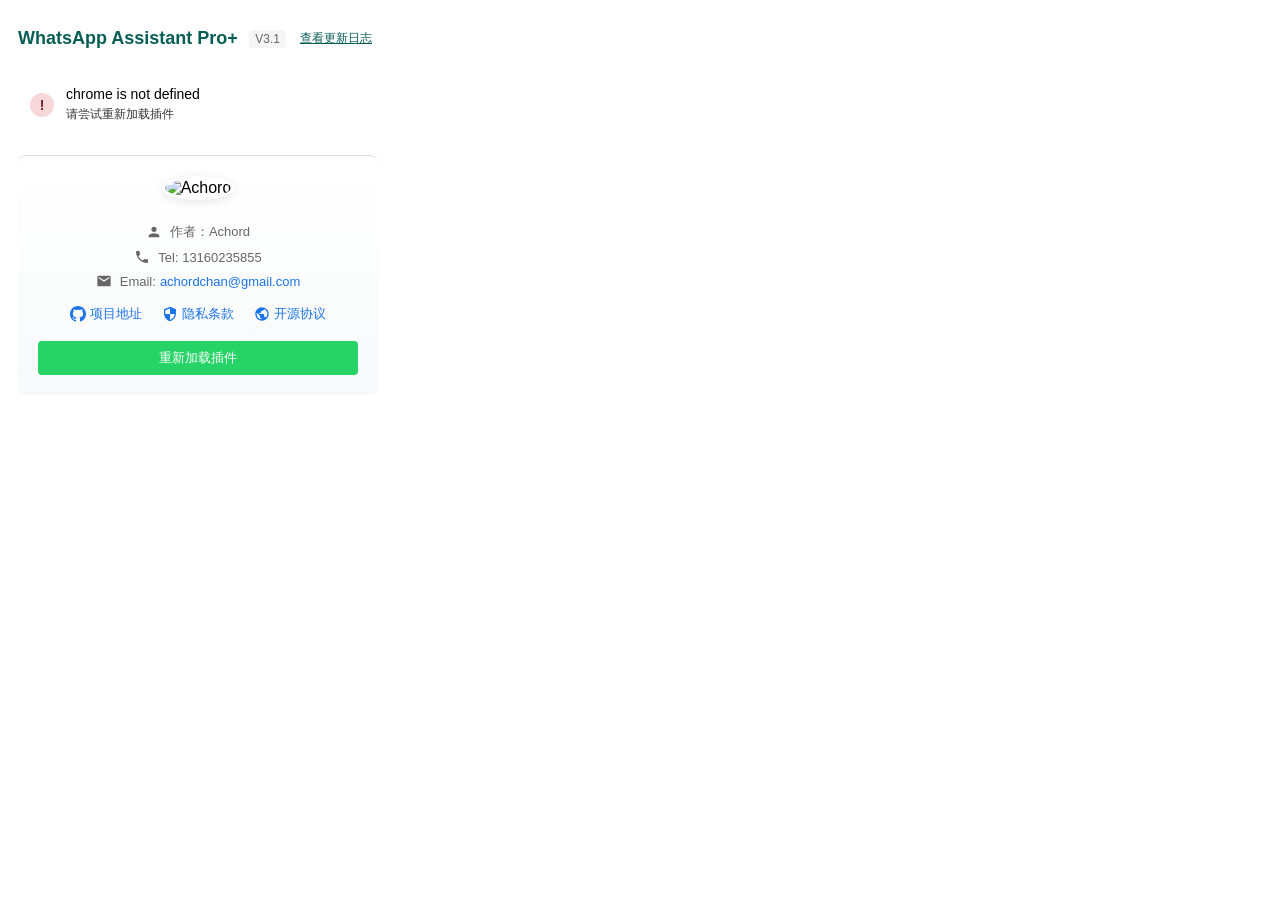
==== popup.html @ e93a6b11 "chore: initial commit" ====
<!DOCTYPE html>
<html>
<head>
  <meta charset="UTF-8">
  <title>WhatsApp Assistant Pro+</title>
  <style>
    body {
      width: 360px;
      padding: 10px;
      font-family: -apple-system, BlinkMacSystemFont, "PingFang SC", "Microsoft YaHei", sans-serif;
      height: auto;
      overflow: visible;
    }
    .header {
      margin: 0 0 15px 0;
      padding: 10px 0;
      position: sticky;
      top: 0;
      background: white;
      z-index: 100;
      display: flex;
      align-items: center;
      justify-content: space-between;
    }
    
    .header h2 {
      margin: 0;
      color: #075e54;
      font-size: 18px;
    }
    
    .version-container {
      display: flex;
      align-items: center;
      gap: 8px;
    }
    
    .version {
      font-size: 12px;
      color: #666;
      background: #f5f5f5;
      padding: 2px 6px;
      border-radius: 4px;
    }
    .api-key {
      margin: 10px 0;
    }
    input[type="text"] {
      width: 100%;
      padding: 8px;
      margin: 5px 0;
      border: 1px solid #ddd;
      border-radius: 4px;
      font-size: 14px;
    }
    label {
      font-size: 14px;
      color: #333;
    }
    .reload-btn {
      background-color: #25D366;
      color: white;
      border: none;
      border-radius: 4px;
      padding: 8px 16px;
      cursor: pointer;
      width: 100%;
      margin-top: 10px;
      position: sticky; /* 按钮固定在底部 */
      bottom: 10px;
    }
    .reload-btn:disabled {
      background-color: #ccc;
    }
    .status-area {
      display: flex;
      align-items: center;
      gap: 12px;
      margin: 10px 0;
      padding: 12px;
      border-radius: 8px;
      font-size: 14px;
    }
    .status-icon {
      width: 24px;
      height: 24px;
      display: flex;
      align-items: center;
      justify-content: center;
      border-radius: 50%;
      font-weight: bold;
    }
    .status-success .status-icon {
      background-color: #d4edda;
      color: #155724;
    }
    .status-error .status-icon {
      background-color: #f8d7da;
      color: #721c24;
    }
    .status-loading .status-icon {
      background-color: #fff3cd;
      color: #856404;
    }
    .status-text {
      flex: 1;
    }
    .status-detail {
      font-size: 12px;
      margin-top: 4px;
      opacity: 0.8;
    }
    @keyframes fadeIn {
      from { opacity: 0; }
      to { opacity: 1; }
    }
    .status-area {
      animation: fadeIn 0.3s ease-out;
    }
    .hidden {
      display: none;
    }
    /* Google风格帮助说明样式 */
    .help-section {
      margin: 20px 0;
      background: #fff;
      border-radius: 8px;
      box-shadow: 0 1px 2px 0 rgba(60,64,67,0.3), 0 2px 6px 2px rgba(60,64,67,0.15);
      overflow: hidden;
    }
    .help-title {
      color: #202124;
      font-size: 16px;
      font-weight: 500;
      padding: 16px;
      background: #f8f9fa;
      border-bottom: 1px solid #dadce0;
      display: flex;
      align-items: center;
      gap: 12px;
    }
    .help-title svg {
      width: 20px;
      height: 20px;
      color: #1a73e8;
    }
    .help-content {
      padding: 16px;
    }
    .help-list {
      list-style: none;
      padding: 0;
      margin: 0;
    }
    .help-item {
      display: flex;
      align-items: flex-start;
      gap: 16px;
      padding: 12px;
      margin-bottom: 8px;
      border-radius: 4px;
      transition: background-color 0.2s;
      cursor: pointer;
    }
    .help-item:hover {
      background-color: #f8f9fa;
    }
    .help-item svg {
      width: 20px;
      height: 20px;
      color: #1a73e8;
      flex-shrink: 0;
    }
    .help-item span {
      color: #3c4043;
      font-size: 14px;
      line-height: 1.5;
    }
    .help-item:last-child {
      margin-bottom: 0;
    }
    /* 作者信息样式 */
    .author-info {
      margin: 20px 0;
      padding: 20px;
      border-top: 1px solid #e0e0e0;
      text-align: center;
      background: linear-gradient(to bottom, #ffffff, #f8f9fa);
      border-radius: 8px;
    }
    .author-avatar {
      width: 80px;
      height: 80px;
      border-radius: 50%;
      margin: 0 auto 15px;
      border: 3px solid #fff;
      box-shadow: 0 2px 10px rgba(0,0,0,0.1);
      transition: transform 0.6s ease;
    }
    /* 添加旋转动画 */
    @keyframes rotate360 {
      from {
        transform: rotate(0deg);
      }
      to {
        transform: rotate(360deg);
      }
    }
    .author-avatar:hover {
      animation: rotate360 3s linear infinite; /* 增加动画时间到3秒使旋转更慢 */
    }
    .author-info .info-item {
      display: flex;
      align-items: center;
      justify-content: center;
      gap: 8px;
      margin: 8px 0;
      color: #666;
      font-size: 13px;
      transition: all 0.2s ease;
    }
    .author-info .info-item:hover {
      color: #075e54;
    }
    .author-info svg {
      width: 16px;
      height: 16px;
    }
    .author-info a {
      color: #1a73e8;
      text-decoration: none;
      display: flex;
      align-items: center;
      gap: 4px;
    }
    .author-info a:hover {
      color: #075e54;
    }
    .status-waiting .status-icon {
      background-color: #e3f2fd;
      color: #1976d2;
    }
    .status-waiting {
      background-color: #f8f9fa;
      border: 1px solid #e3f2fd;
    }
    .view-log-btn {
      font-size: 12px;
      color: #075e54;
      background: none;
      border: none;
      padding: 2px 6px;
      cursor: pointer;
      text-decoration: underline;
    }
    .view-log-btn:hover {
      color: #128c7e;
    }
  </style>
</head>
<body>
  <div class="header">
    <h2>WhatsApp Assistant Pro+</h2>
    <div class="version-container">
      <span class="version">V3.1</span>
      <button class="view-log-btn" id="viewUpdateLog">查看更新日志</button>
    </div>
  </div>
  
  <!-- 插件状态显示区域 -->
  <div id="statusArea" class="status-area status-loading">
    <div class="status-icon">⟳</div>
    <div class="status-text">
      <div>正在检查插件状态...</div>
      <div class="status-detail">请稍候</div>
    </div>
  </div>

  <!-- 美化后的作者信息 -->
  <div class="author-info">
    <img src="https://avatars.githubusercontent.com/u/179492542?v=4" alt="Achord" class="author-avatar">
    <div class="info-item">
      <svg viewBox="0 0 24 24" fill="currentColor">
        <path d="M12 12c2.21 0 4-1.79 4-4s-1.79-4-4-4-4 1.79-4 4 1.79 4 4 4zm0 2c-2.67 0-8 1.34-8 4v2h16v-2c0-2.66-5.33-4-8-4z"/>
      </svg>
      <span>作者：Achord</span>
    </div>
    <div class="info-item">
      <svg viewBox="0 0 24 24" fill="currentColor">
        <path d="M6.62 10.79c1.44 2.83 3.76 5.15 6.59 6.59l2.2-2.2c.27-.27.67-.36 1.02-.24 1.12.37 2.33.57 3.57.57.55 0 1 .45 1 1V20c0 .55-.45 1-1 1-9.39 0-17-7.61-17-17 0-.55.45-1 1-1h3.5c.55 0 1 .45 1 1 0 1.25.2 2.45.57 3.57.11.35.03.74-.25 1.02l-2.2 2.2z"/>
      </svg>
      <span>Tel: 13160235855</span>
    </div>
    <div class="info-item">
      <svg viewBox="0 0 24 24" fill="currentColor">
        <path d="M20 4H4c-1.1 0-1.99.9-1.99 2L2 18c0 1.1.9 2 2 2h16c1.1 0 2-.9 2-2V6c0-1.1-.9-2-2-2zm0 4l-8 5-8-5V6l8 5 8-5v2z"/>
      </svg>
      <span style="display: flex; align-items: center; gap: 4px;">Email: <a href="mailto:achordchan@gmail.com">achordchan@gmail.com</a></span>
    </div>

    
    <div style="display: flex; justify-content: center; gap: 20px;">
      <div class="info-item">
        <a href="https://www.github.com/Achordchan/WA-AI-chrome" target="_blank">
          <svg viewBox="0 0 24 24" fill="currentColor">
            <path d="M12 0c-6.626 0-12 5.373-12 12 0 5.302 3.438 9.8 8.207 11.387.599.111.793-.261.793-.577v-2.234c-3.338.726-4.033-1.416-4.033-1.416-.546-1.387-1.333-1.756-1.333-1.756-1.089-.745.083-.729.083-.729 1.205.084 1.839 1.237 1.839 1.237 1.07 1.834 2.807 1.304 3.492.997.107-.775.418-1.305.762-1.604-2.665-.305-5.467-1.334-5.467-5.931 0-1.311.469-2.381 1.236-3.221-.124-.303-.535-1.524.117-3.176 0 0 1.008-.322 3.301 1.23.957-.266 1.983-.399 3.003-.404 1.02.005 2.047.138 3.006.404 2.291-1.552 3.297-1.23 3.297-1.23.653 1.653.242 2.874.118 3.176.77.84 1.235 1.911 1.235 3.221 0 4.609-2.807 5.624-5.479 5.921.43.372.823 1.102.823 2.222v3.293c0 .319.192.694.801.576 4.765-1.589 8.199-6.086 8.199-11.386 0-6.627-5.373-12-12-12z"/>
          </svg>
          <span>项目地址</span>
        </a>
      </div>
      <div class="info-item">
        <a href="PrivacyPolicy.html" target="_blank">
          <svg viewBox="0 0 24 24" fill="currentColor">
            <path d="M12 1L3 5v6c0 5.55 3.84 10.74 9 12 5.16-1.26 9-6.45 9-12V5l-9-4zm0 10.99h7c-.53 4.12-3.28 7.79-7 8.94V12H5V6.3l7-3.11v8.8z"/>
          </svg>
          <span>隐私条款</span>
        </a>
      </div>
      <div class="info-item">
        <a href="LICENSE" target="_blank">
          <svg viewBox="0 0 24 24" fill="currentColor">
            <path d="M12 2C6.48 2 2 6.48 2 12s4.48 10 10 10 10-4.48 10-10S17.52 2 12 2zm-1 17.93c-3.95-.49-7-3.85-7-7.93 0-.62.08-1.21.21-1.79L9 15v1c0 1.1.9 2 2 2v1.93zm6.9-2.54c-.26-.81-1-1.39-1.9-1.39h-1v-3c0-.55-.45-1-1-1H8v-2h2c.55 0 1-.45 1-1V7h2c1.1 0 2-.9 2-2v-.41c2.93 1.19 5 4.06 5 7.41 0 2.08-.8 3.97-2.1 5.39z"/>
          </svg>
          <span>开源协议</span>
        </a>
      </div>
    </div>

  <!-- 重新加载按钮 -->
  <button id="reloadBtn" class="reload-btn hidden">重新加载插件</button>
  
  <script src="popup.js"></script>
</body>
</html>
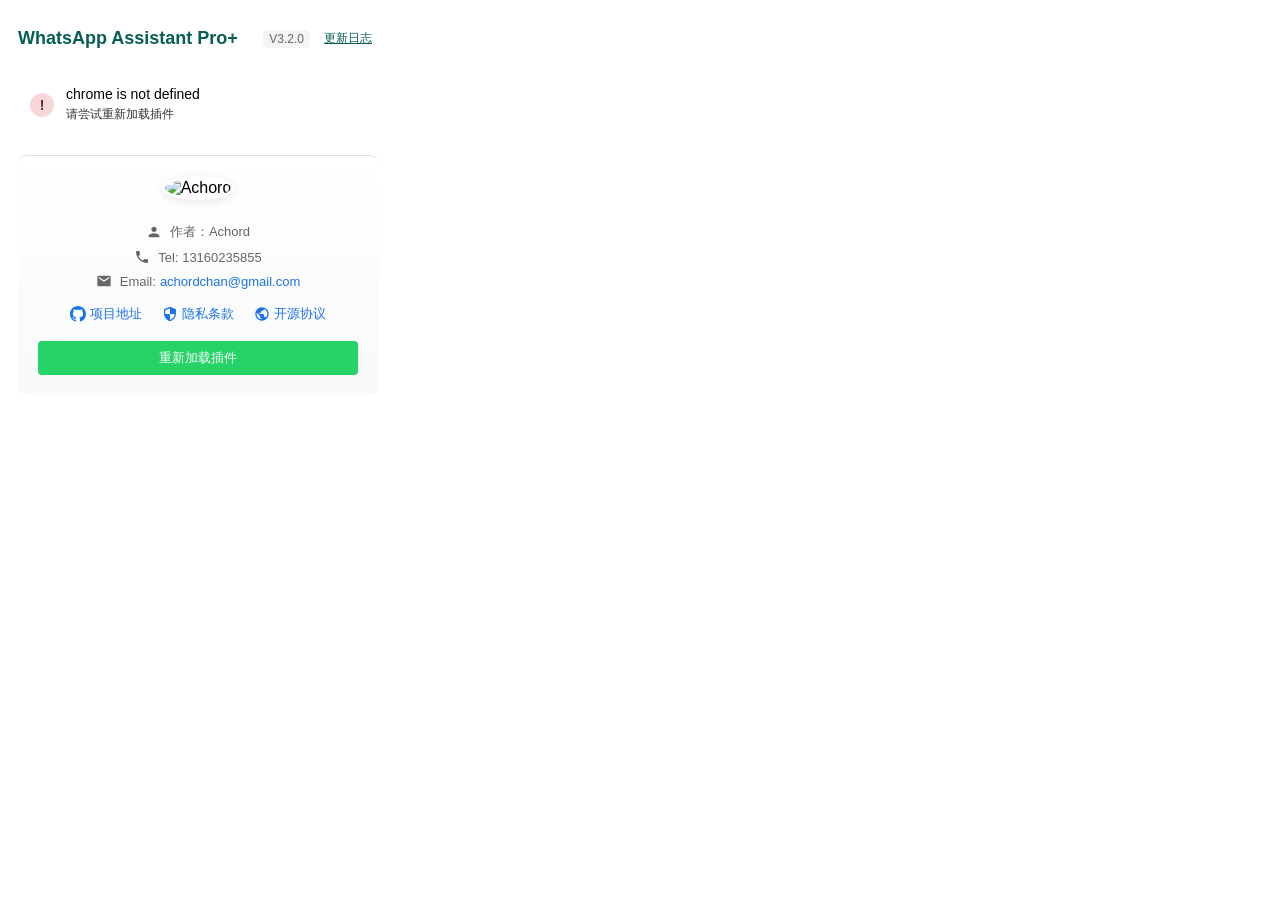
==== commit 9996e51b: "v3.2.0" ====
--- a/popup.html
+++ b/popup.html
@@ -262,8 +262,8 @@
   <div class="header">
     <h2>WhatsApp Assistant Pro+</h2>
     <div class="version-container">
-      <span class="version">V3.1</span>
-      <button class="view-log-btn" id="viewUpdateLog">查看更新日志</button>
+      <span class="version">V3.2.0</span>
+      <button class="view-log-btn" id="viewUpdateLog">更新日志</button>
     </div>
   </div>
   
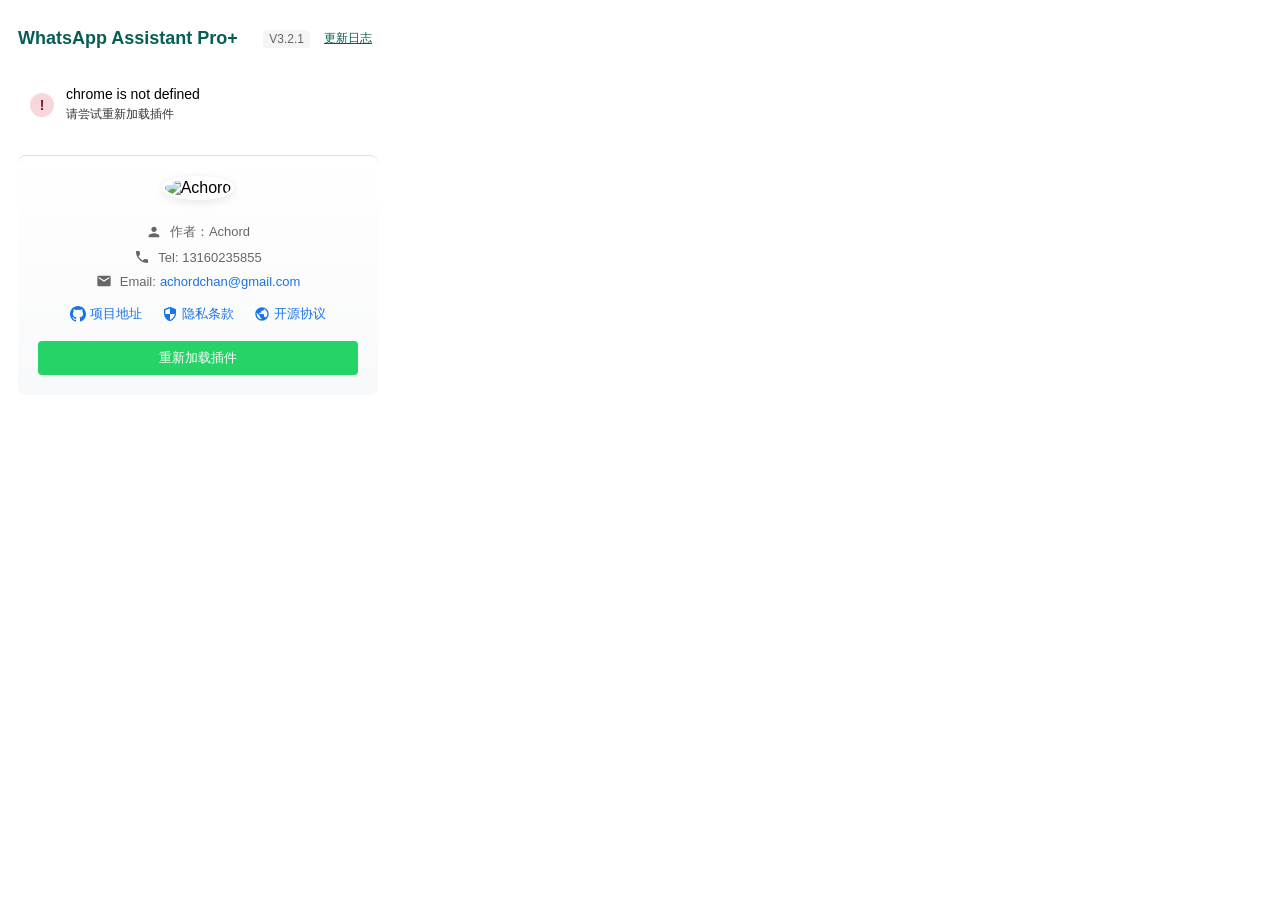
==== commit 1ef3cd91: "3.2.1修复部分灰度设备无法注入按钮的问题" ====
--- a/popup.html
+++ b/popup.html
@@ -262,7 +262,7 @@
   <div class="header">
     <h2>WhatsApp Assistant Pro+</h2>
     <div class="version-container">
-      <span class="version">V3.2.0</span>
+      <span class="version">V3.2.1</span>
       <button class="view-log-btn" id="viewUpdateLog">更新日志</button>
     </div>
   </div>
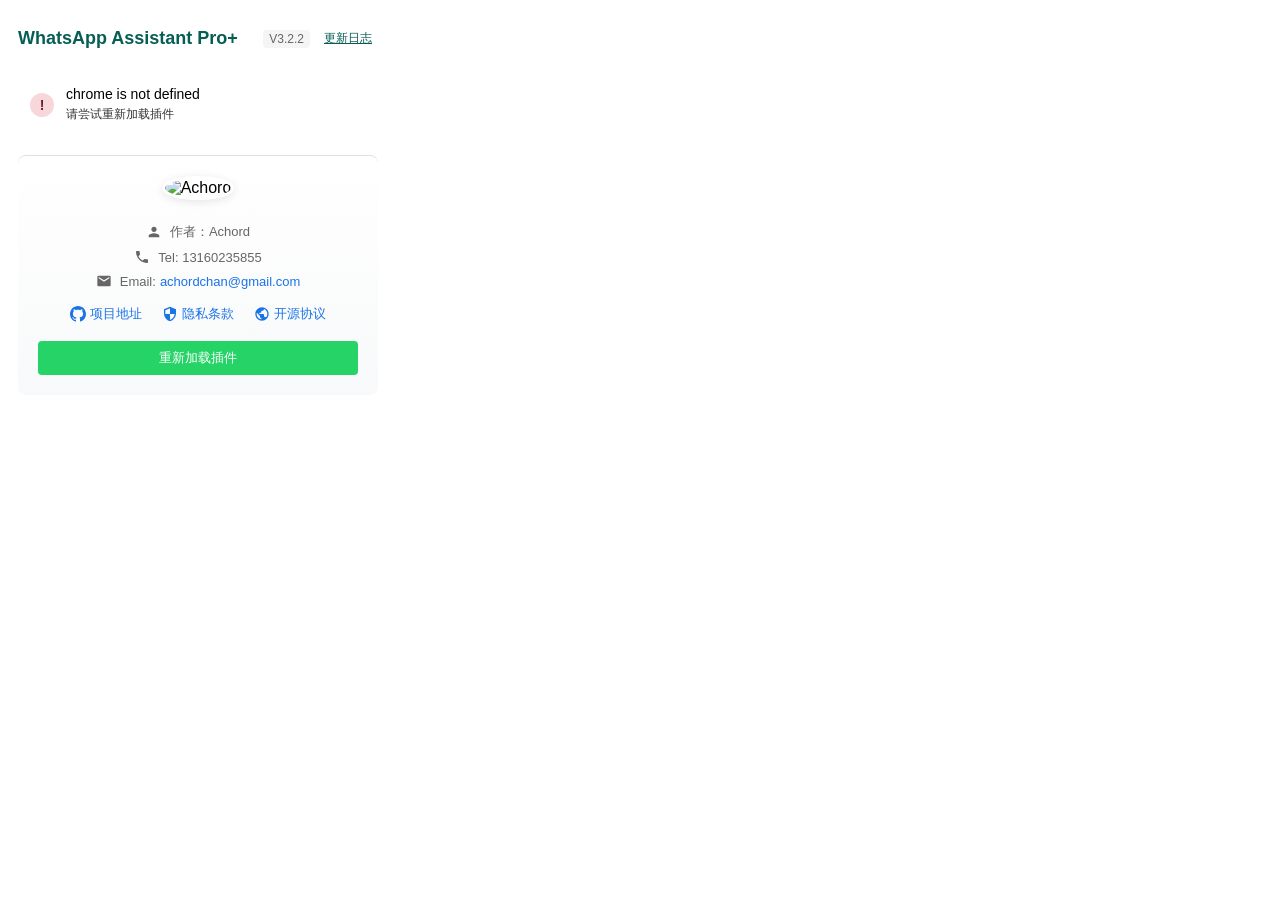
==== commit 1169b564: "fix: polish prompt settings and bump version to 3.2.2" ====
--- a/popup.html
+++ b/popup.html
@@ -262,7 +262,7 @@
   <div class="header">
     <h2>WhatsApp Assistant Pro+</h2>
     <div class="version-container">
-      <span class="version">V3.2.1</span>
+      <span class="version">V3.2.2</span>
       <button class="view-log-btn" id="viewUpdateLog">更新日志</button>
     </div>
   </div>
@@ -331,4 +331,4 @@
   
   <script src="popup.js"></script>
 </body>
-</html>+</html>
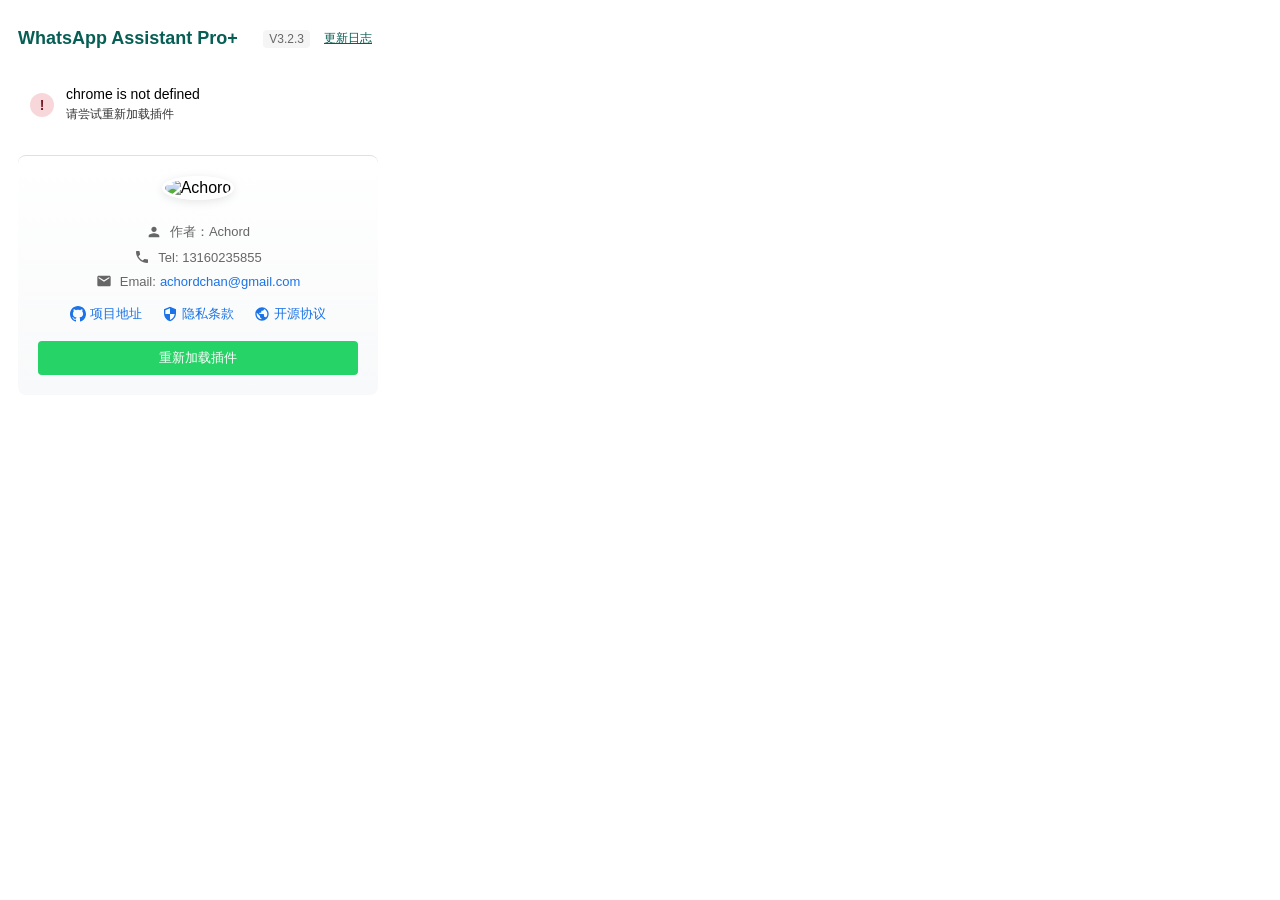
==== commit 43422857: "fix: polish input translate and weather override UX" ====
--- a/popup.html
+++ b/popup.html
@@ -262,7 +262,7 @@
   <div class="header">
     <h2>WhatsApp Assistant Pro+</h2>
     <div class="version-container">
-      <span class="version">V3.2.2</span>
+      <span class="version">V3.2.3</span>
       <button class="view-log-btn" id="viewUpdateLog">更新日志</button>
     </div>
   </div>
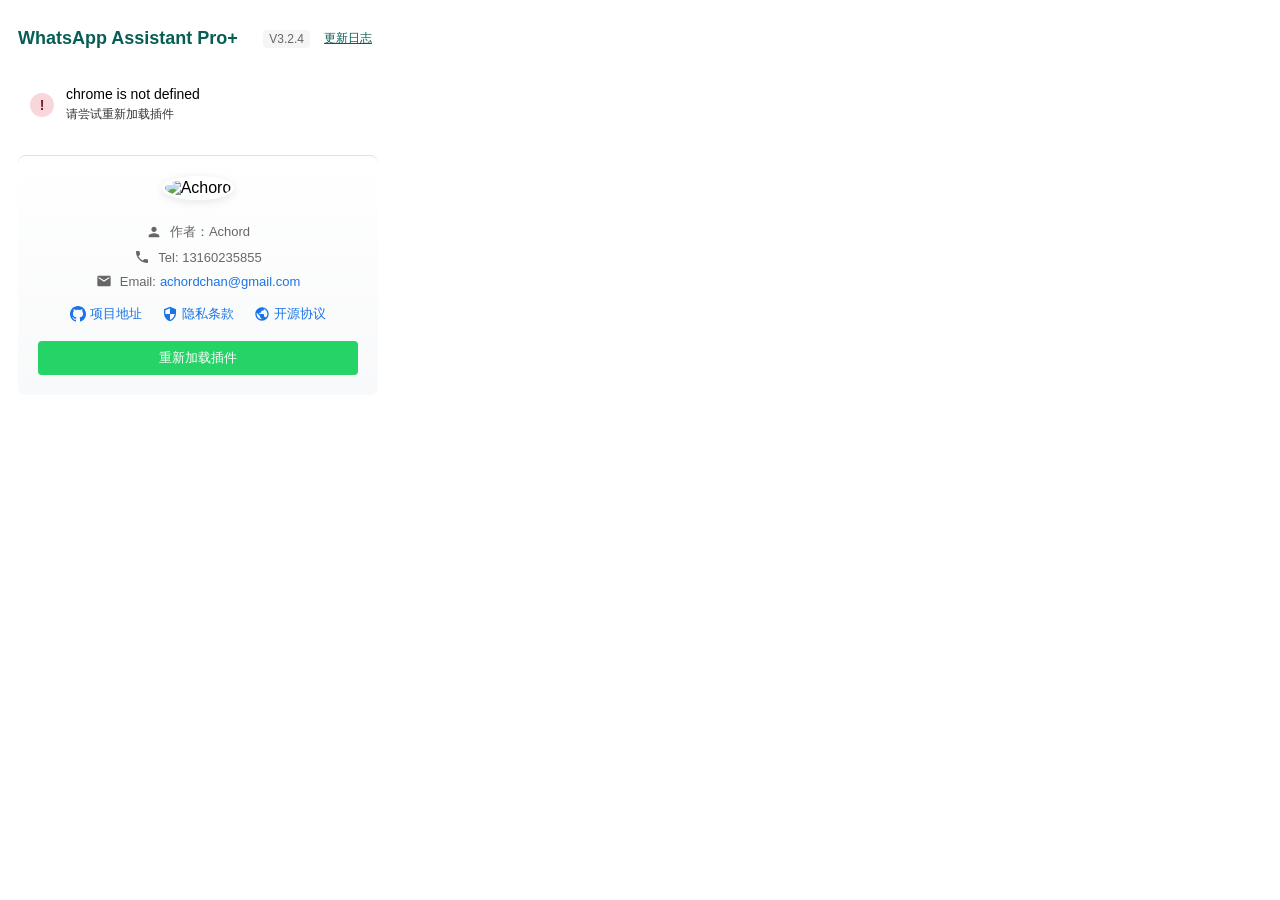
==== commit ebe0e925: "feat: 发布 3.2.4，修复 WhatsApp DOM 适配并替换本地 SVG 国旗" ====
--- a/popup.html
+++ b/popup.html
@@ -262,7 +262,7 @@
   <div class="header">
     <h2>WhatsApp Assistant Pro+</h2>
     <div class="version-container">
-      <span class="version">V3.2.3</span>
+      <span class="version">V3.2.4</span>
       <button class="view-log-btn" id="viewUpdateLog">更新日志</button>
     </div>
   </div>
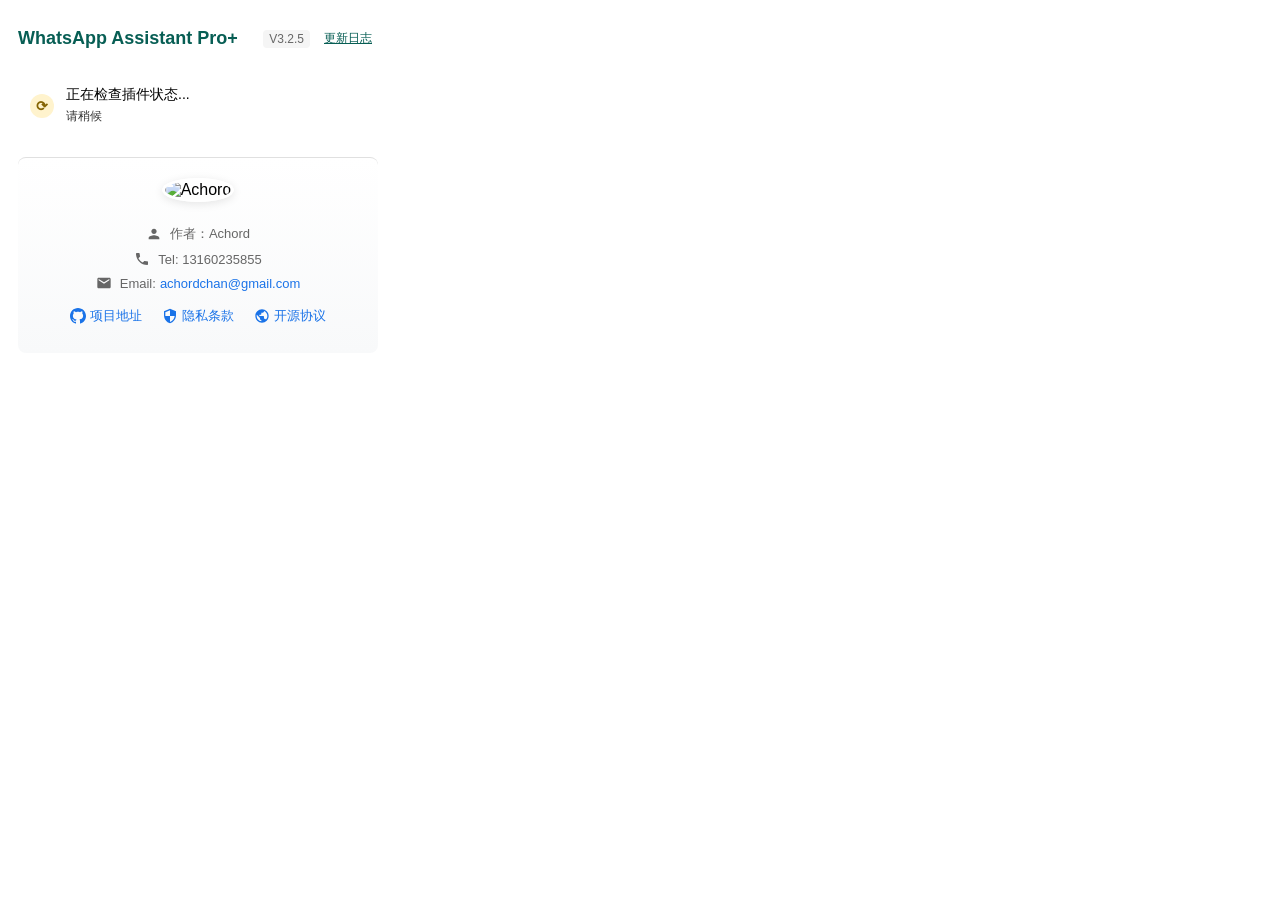
==== commit 0b8ac4bc: "release: 3.2.5 主链收口与稳定性修复" ====
--- a/popup.html
+++ b/popup.html
@@ -262,7 +262,7 @@
   <div class="header">
     <h2>WhatsApp Assistant Pro+</h2>
     <div class="version-container">
-      <span class="version">V3.2.4</span>
+      <span class="version">V3.2.5</span>
       <button class="view-log-btn" id="viewUpdateLog">更新日志</button>
     </div>
   </div>
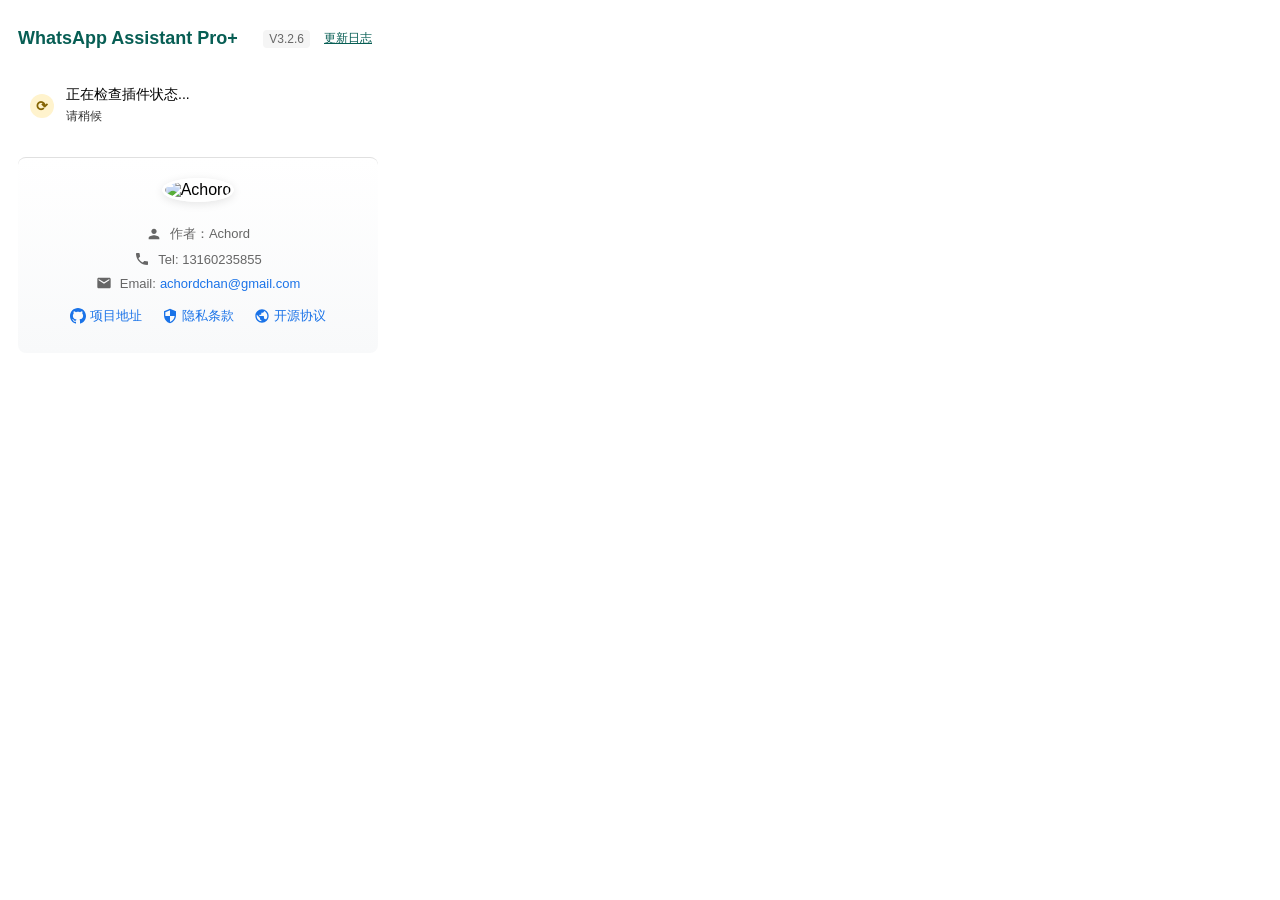
==== commit 0437b9e6: "Release 3.2.6 DeepL translation settings" ====
--- a/popup.html
+++ b/popup.html
@@ -262,7 +262,7 @@
   <div class="header">
     <h2>WhatsApp Assistant Pro+</h2>
     <div class="version-container">
-      <span class="version">V3.2.5</span>
+      <span class="version">V3.2.6</span>
       <button class="view-log-btn" id="viewUpdateLog">更新日志</button>
     </div>
   </div>
